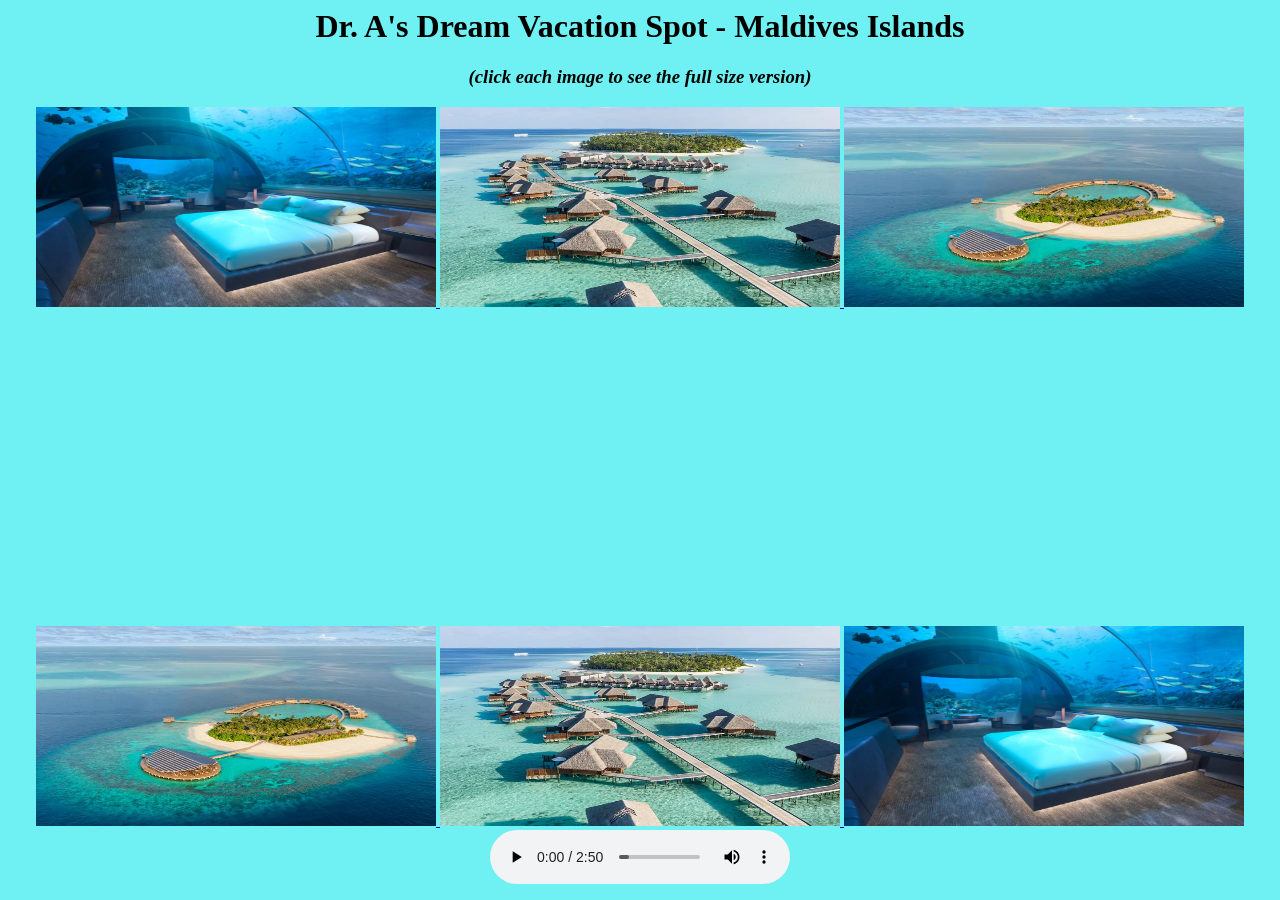
==== travel.html @ ec1d49c3 "Add files via upload" ====
<html lang="en">
<head>
    <meta charset="UTF-8">
    <meta http-equiv="X-UA-Compatible" content="IE=edge">
    <meta name="viewport" content="width=device-width, initial-scale=1.0">
    <title>Travel Page - Maldives</title>

    <style>
        body {
            background-color: #6ff0f2;
        }
    </style>
</head>
<body>
    <center>
        <h1>Dr. A's Dream Vacation Spot - Maldives Islands</h1>
        <h3><i>(click each image to see the full size version)</i></h3>
        <a href="media/maldives1.jpg">
            <img src="media/maldives1.jpg" width="400" height="200" title="Maldives Shot #1">
        </a>
        <a href="media/maldives2.jpg">
            <img src="media/maldives2.jpg" width="400" height="200" title="Maldives Shot #2">
        </a>
        <a href="media/maldives3.jpg" target="_blank">
            <img src="media/maldives3.jpg" width="400" height="200" title="Maldives Shot #3">
        </a>
        <br>
        <iframe width="1210" height="315" src="https://www.youtube.com/embed/hwJ6EgBUnnU" 
        title="YouTube video player" frameborder="0" allow="accelerometer; autoplay; 
        clipboard-write; encrypted-media; gyroscope; picture-in-picture" allowfullscreen></iframe>
        <br>
        <a href="media/maldives3.jpg" target="_blank">
            <img src="media/maldives3.jpg" width="400" height="200" title="Maldives Shot #3">
        </a>
        <a href="media/maldives2.jpg">
            <img src="media/maldives2.jpg" width="400" height="200" title="Maldives Shot #2">
        </a>
        <a href="media/maldives1.jpg">
            <img src="media/maldives1.jpg" width="400" height="200" title="Maldives Shot #1">
        </a>

        <audio controls autoplay>
            <source src="media/sounds.mp3" type="audio/mpeg">
        </audio>
    </center>
</body>
</html>
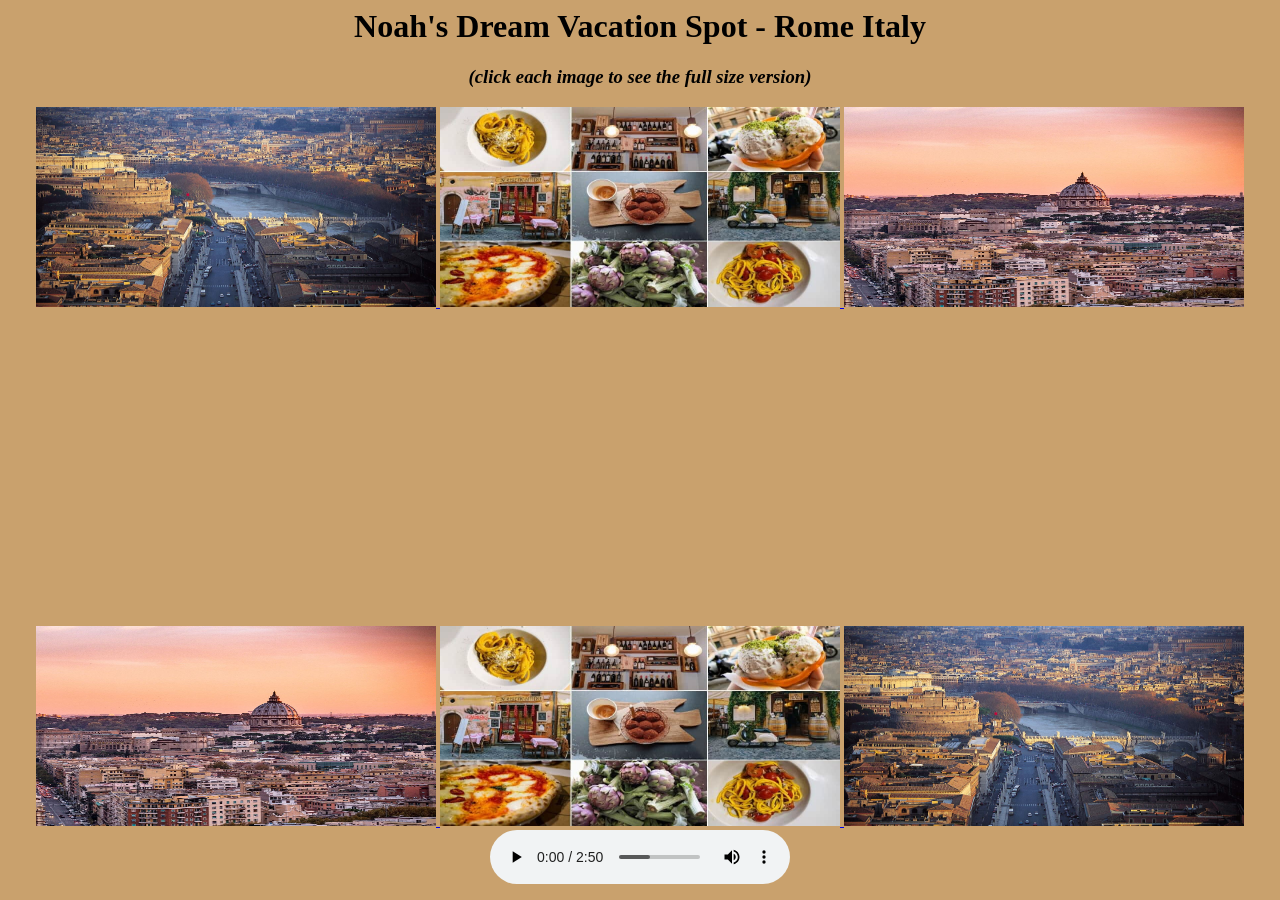
==== commit 4a5afbe2: "Update travel.html" ====
--- a/travel.html
+++ b/travel.html
@@ -3,40 +3,38 @@
     <meta charset="UTF-8">
     <meta http-equiv="X-UA-Compatible" content="IE=edge">
     <meta name="viewport" content="width=device-width, initial-scale=1.0">
-    <title>Travel Page - Maldives</title>
+    <title>Travel Page - Rome</title>
 
     <style>
         body {
-            background-color: #6ff0f2;
+            background-color: #c9a16d;
         }
     </style>
 </head>
 <body>
     <center>
-        <h1>Dr. A's Dream Vacation Spot - Maldives Islands</h1>
+        <h1>Noah's Dream Vacation Spot - Rome Italy</h1>
         <h3><i>(click each image to see the full size version)</i></h3>
-        <a href="media/maldives1.jpg">
-            <img src="media/maldives1.jpg" width="400" height="200" title="Maldives Shot #1">
+        <a href="media/Rome1.jpg">
+            <img src="media/Rome1.jpg" width="400" height="200" title="Rome Shot #1">
         </a>
-        <a href="media/maldives2.jpg">
-            <img src="media/maldives2.jpg" width="400" height="200" title="Maldives Shot #2">
+        <a href="media/rome2.jpg">
+            <img src="media/rome2.jpg" width="400" height="200" title="Rome Shot #2">
         </a>
-        <a href="media/maldives3.jpg" target="_blank">
-            <img src="media/maldives3.jpg" width="400" height="200" title="Maldives Shot #3">
+        <a href="media/Rome4.jpg" target="_blank">
+            <img src="media/Rome4.jpg" width="400" height="200" title="Rome Shot #3">
         </a>
         <br>
-        <iframe width="1210" height="315" src="https://www.youtube.com/embed/hwJ6EgBUnnU" 
-        title="YouTube video player" frameborder="0" allow="accelerometer; autoplay; 
-        clipboard-write; encrypted-media; gyroscope; picture-in-picture" allowfullscreen></iframe>
+        <iframe width="560" height="315" src="https://www.youtube.com/embed/c7TbpsRGCCI" title="YouTube video player" frameborder="0" allow="accelerometer; autoplay; clipboard-write; encrypted-media; gyroscope; picture-in-picture" allowfullscreen></iframe>
         <br>
-        <a href="media/maldives3.jpg" target="_blank">
-            <img src="media/maldives3.jpg" width="400" height="200" title="Maldives Shot #3">
+        <a href="media/Rome4.jpg" target="_blank">
+            <img src="media/Rome4.jpg" width="400" height="200" title="Rome Shot #3">
         </a>
-        <a href="media/maldives2.jpg">
-            <img src="media/maldives2.jpg" width="400" height="200" title="Maldives Shot #2">
+        <a href="media/rome2.jpg">
+            <img src="media/rome2.jpg" width="400" height="200" title="Rome Shot #2">
         </a>
-        <a href="media/maldives1.jpg">
-            <img src="media/maldives1.jpg" width="400" height="200" title="Maldives Shot #1">
+        <a href="media/Rome1.jpg">
+            <img src="media/Rome1.jpg" width="400" height="200" title="Rome Shot #1">
         </a>
 
         <audio controls autoplay>
@@ -44,4 +42,4 @@
         </audio>
     </center>
 </body>
-</html>+</html>
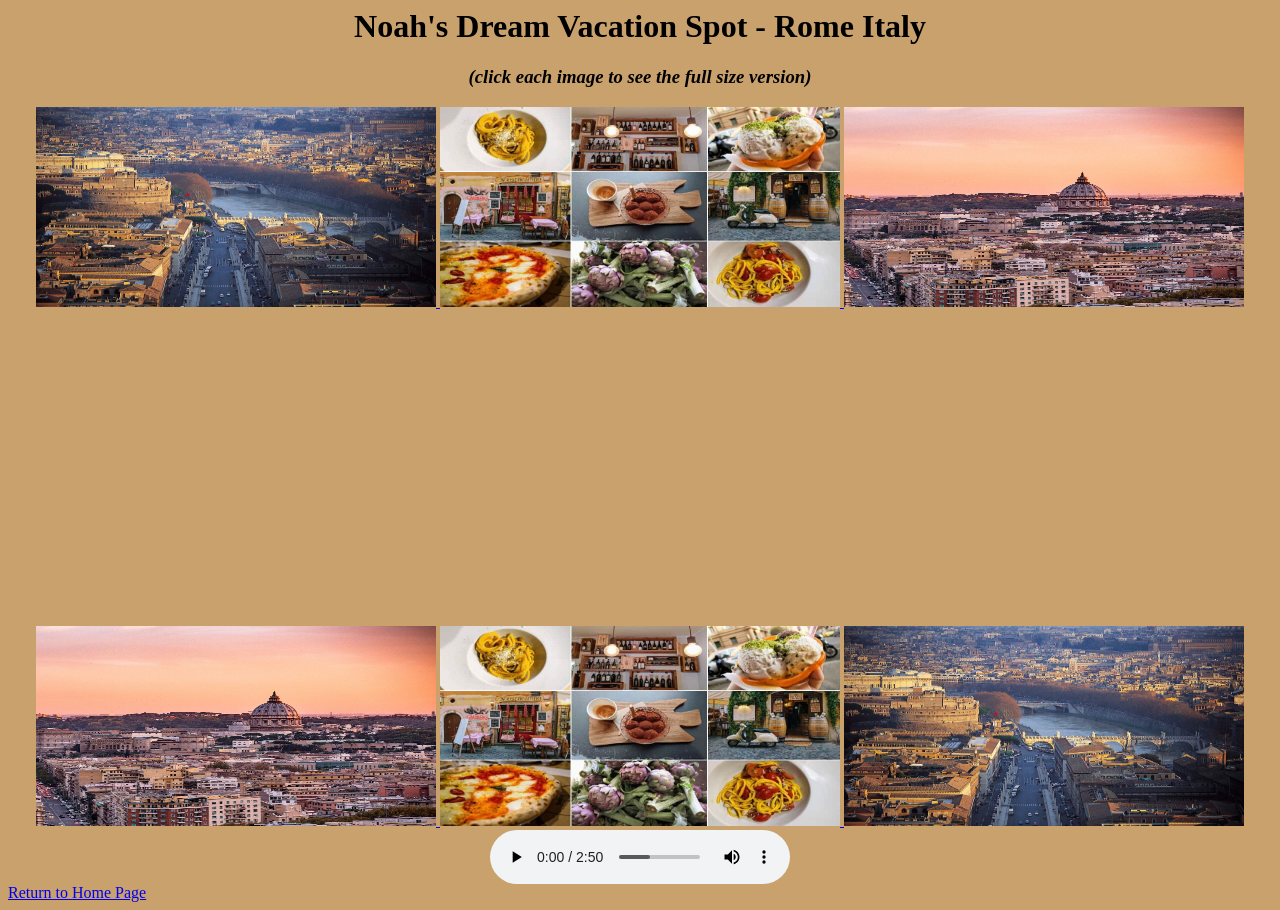
==== commit ed5295ec: "Update travel.html" ====
--- a/travel.html
+++ b/travel.html
@@ -42,4 +42,6 @@
         </audio>
     </center>
 </body>
+<footer>
+    <a href="index.html">Return to Home Page</a>
 </html>
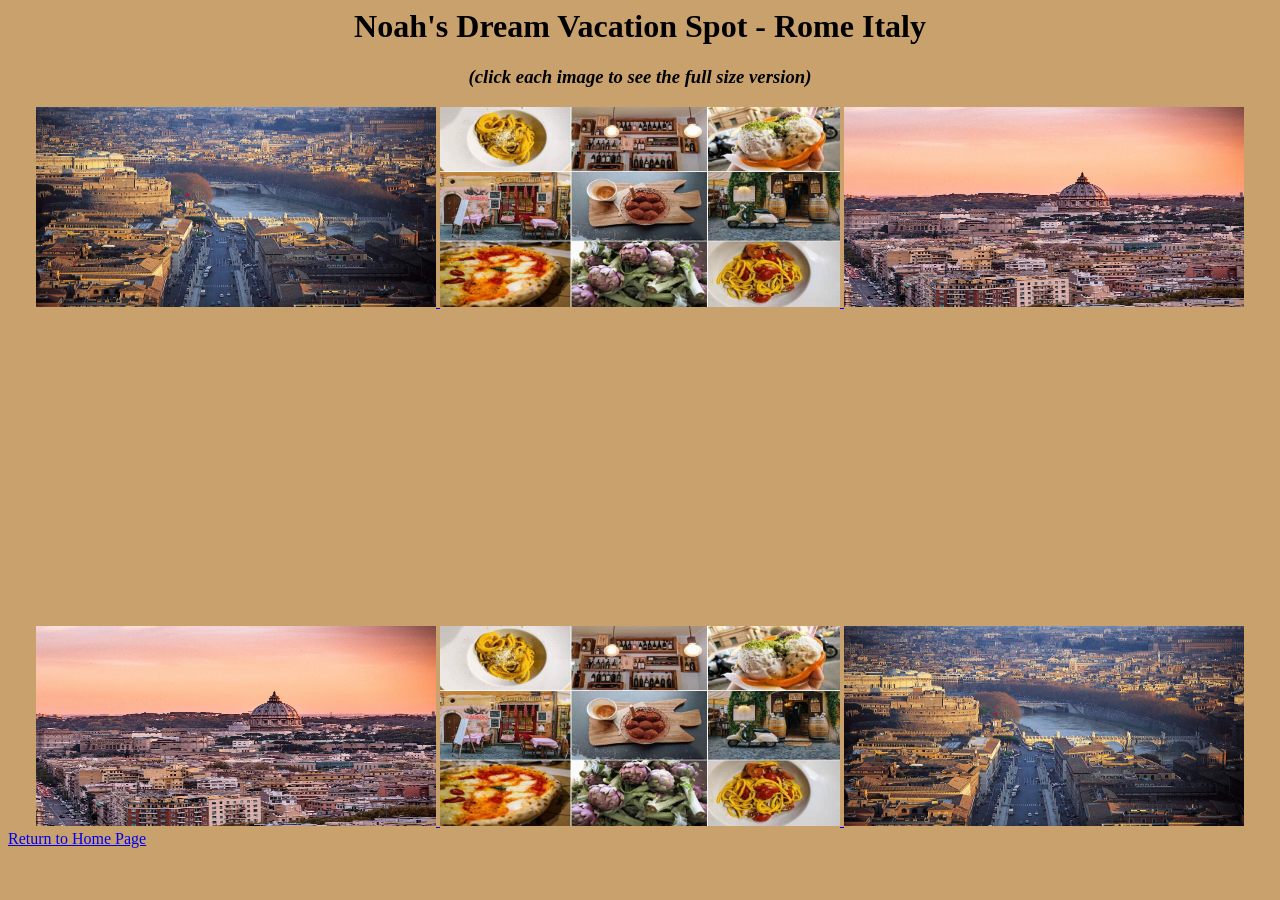
==== commit 5e6201b2: "Update travel.html" ====
--- a/travel.html
+++ b/travel.html
@@ -37,11 +37,9 @@
             <img src="media/Rome1.jpg" width="400" height="200" title="Rome Shot #1">
         </a>
 
-        <audio controls autoplay>
-            <source src="media/sounds.mp3" type="audio/mpeg">
-        </audio>
     </center>
 </body>
 <footer>
     <a href="index.html">Return to Home Page</a>
+    </footer>
 </html>
